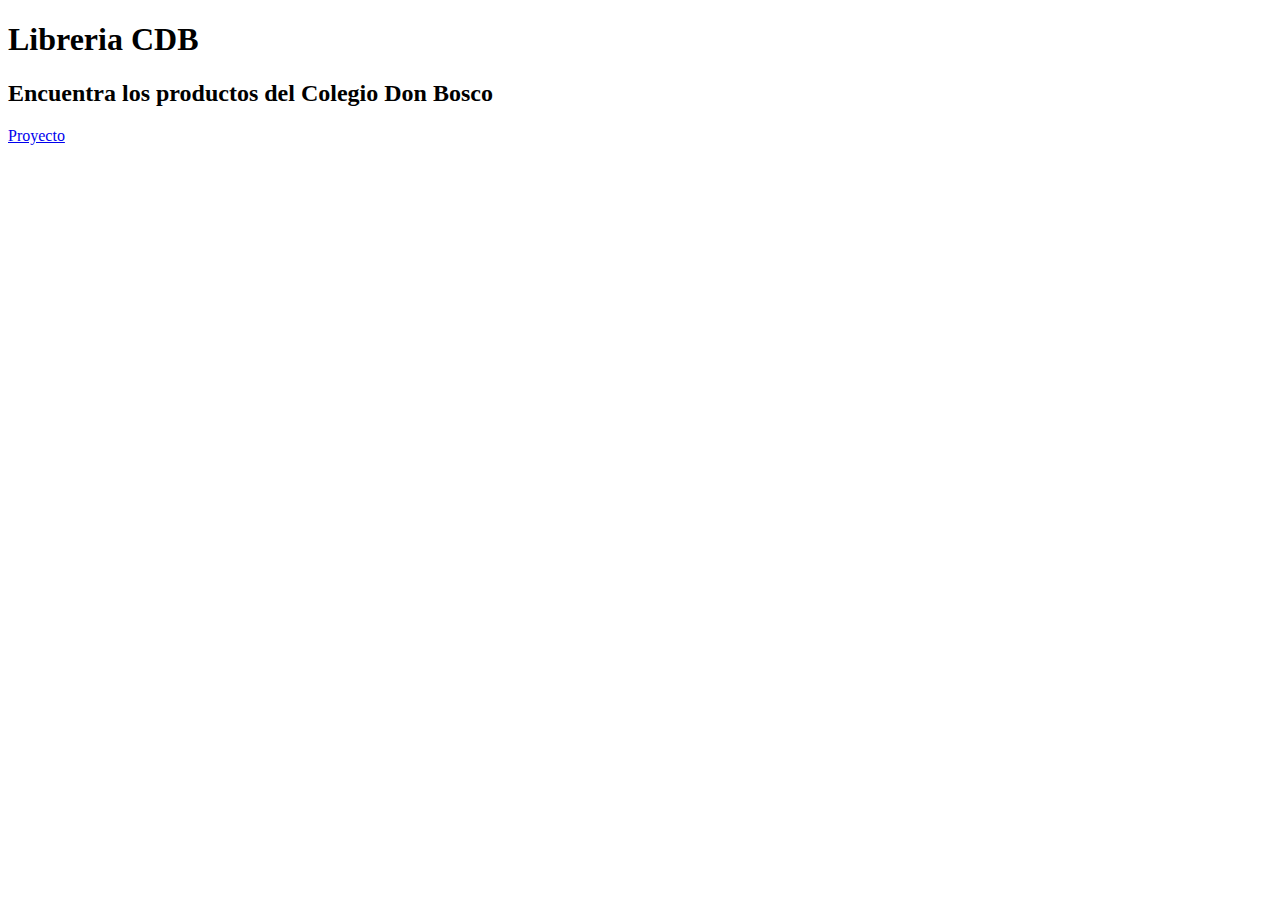
==== index.html @ 30f62d79 "Archivos de Libreria CDB" ====
<!DOCTYPE html>
<html lang="es">
    <head>
        <meta charset="utf-8">
        <meta http-equiv="X-UA-Compatible" content="IE=edge">
        <title>Inicio</title>
        <meta name="description" content="">
        <meta name="viewport" content="width=device-width, initial-scale=1">
        <link href="https://fonts.googleapis.com/css2?family=Montserrat&display=swap" rel="stylesheet">
        <link rel="stylesheet" href="LibreriaCDB/css/bienvenida.css">
    </head>
    <body>                
        
        <section>
            <h1>Libreria CDB</h1>
            <h2>Encuentra los productos del Colegio Don Bosco</h2>
            <div class="content-button">
                <div class="hijo"><a href="LibreriaCDB/Index.php" >Proyecto</a></div>                              
            </div>            
        </section>                
        <script src="" async defer></script>
    </body>
</html>
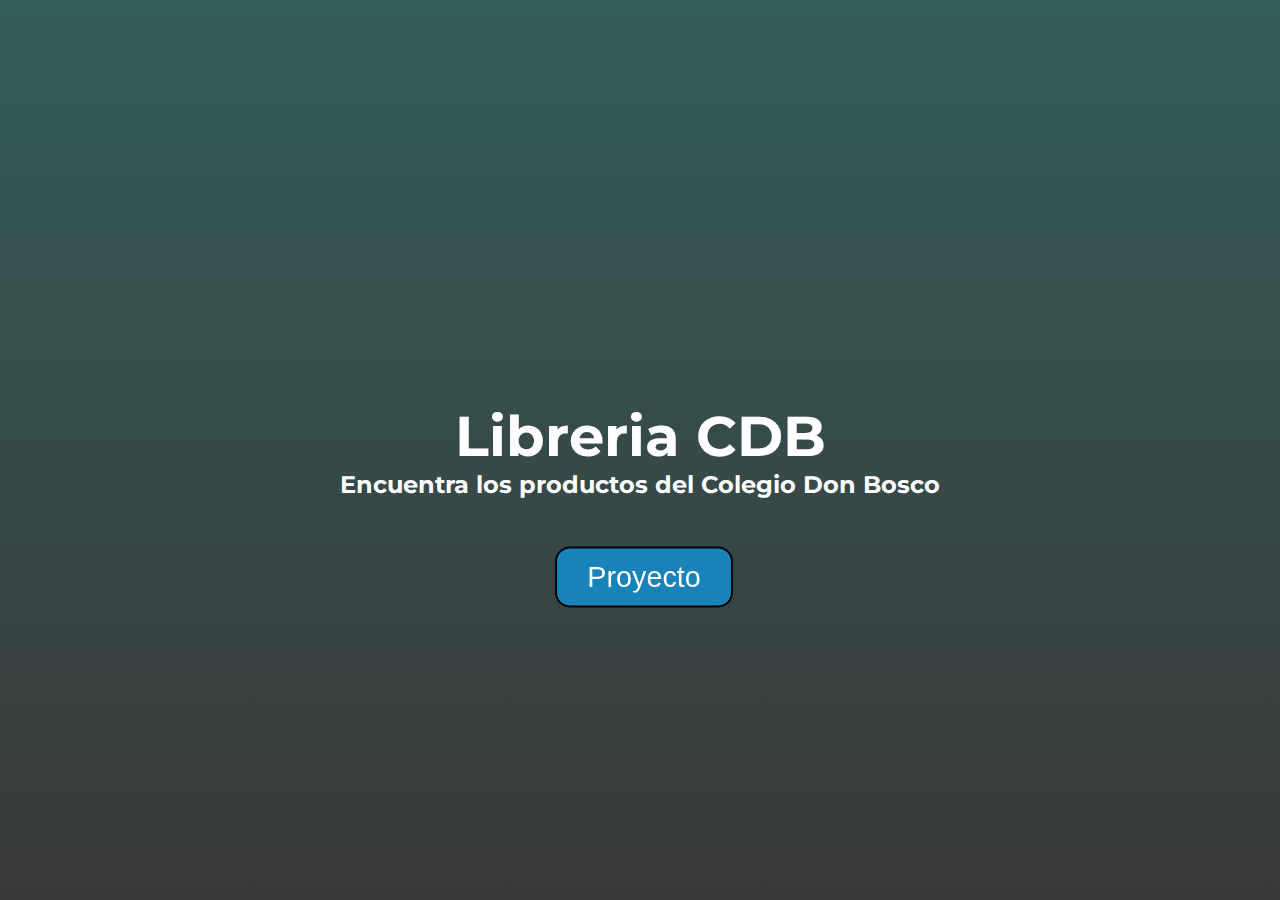
==== commit b180229f: "Update index.html" ====
--- a/index.html
+++ b/index.html
@@ -7,7 +7,7 @@
         <meta name="description" content="">
         <meta name="viewport" content="width=device-width, initial-scale=1">
         <link href="https://fonts.googleapis.com/css2?family=Montserrat&display=swap" rel="stylesheet">
-        <link rel="stylesheet" href="LibreriaCDB/css/bienvenida.css">
+        <link rel="stylesheet" href="LibreriaCDB2021/css/bienvenida.css">
     </head>
     <body>                
         
@@ -15,9 +15,9 @@
             <h1>Libreria CDB</h1>
             <h2>Encuentra los productos del Colegio Don Bosco</h2>
             <div class="content-button">
-                <div class="hijo"><a href="LibreriaCDB/Index.php" >Proyecto</a></div>                              
+                <div class="hijo"><a href="LibreriaCDB2021/Index.php" >Proyecto</a></div>                              
             </div>            
         </section>                
         <script src="" async defer></script>
     </body>
-</html>+</html>
--- a/LibreriaCDB2021/css/bienvenida.css
+++ b/LibreriaCDB2021/css/bienvenida.css
@@ -0,0 +1,91 @@
+*{
+    margin: 0%;
+}
+img {
+    width: 100vw;
+    height: 100vh;
+    object-fit: cover;
+    filter: brightness(.5);
+}
+h1{
+    font-family: 'Montserrat', sans-serif;
+    font-size: 3.5rem;
+    text-align: center;
+}
+h2{
+    font-family: 'Montserrat', sans-serif;
+    text-align: center;
+}
+body {
+    height: 100vh;
+    width: 100vw;    
+    overflow: hidden;
+    background: #000000; 
+    background: -webkit-linear-gradient( rgba(0, 53, 48, 0.8), rgba(7, 7, 7, 0.8)), url("https://pbs.twimg.com/media/DtXWlxeW0AInMUf.jpg");
+    background-repeat: no-repeat;
+    background-size: cover;
+    
+}
+section {
+    position: absolute;
+    top: 50%;
+    left: 50%;
+    transform: translate(-50%, -50%);
+    color: #fff;
+    font-family: 'Roboto', sans-serif;
+}
+a{
+    
+    font-family: sans-serif;
+    font-size: 1.8em;    
+    text-decoration: none;
+    background-color: white;   
+    background-size: 100%;
+    -webkit-background-clip: text;
+    -moz-background-clip: text;
+    -webkit-text-fill-color: transparent; 
+    -moz-text-fill-color: transparent;
+}
+.content-button {
+    position: relative;
+    display: flex;
+    justify-content: center;
+}
+.hijo{
+    text-align: center;
+    width: 150px;
+    height: auto;
+    background-color: #1883ba;    
+    padding: 12px;
+    margin-top: 3rem;    
+    position: absolute;
+    top: 50%;
+    left: 50%;
+    margin-top: 3rem;
+    margin-left: -85px;  
+    border: solid 2px;
+    border-color: #000000;
+    border-radius: 15px  
+}
+
+.hijo:hover{
+    animation: heartBeat 1.5s infinite;
+}
+
+@keyframes heartBeat{
+    from{
+        transform: scale(a);
+    }
+    14%{
+        transform: scale(1.3);
+    }
+    28%{
+        transform: scale(1);
+    }
+    42%{
+        transform: scale(1.3);
+    }
+    70%{
+        transform: scale(1);
+    }
+}